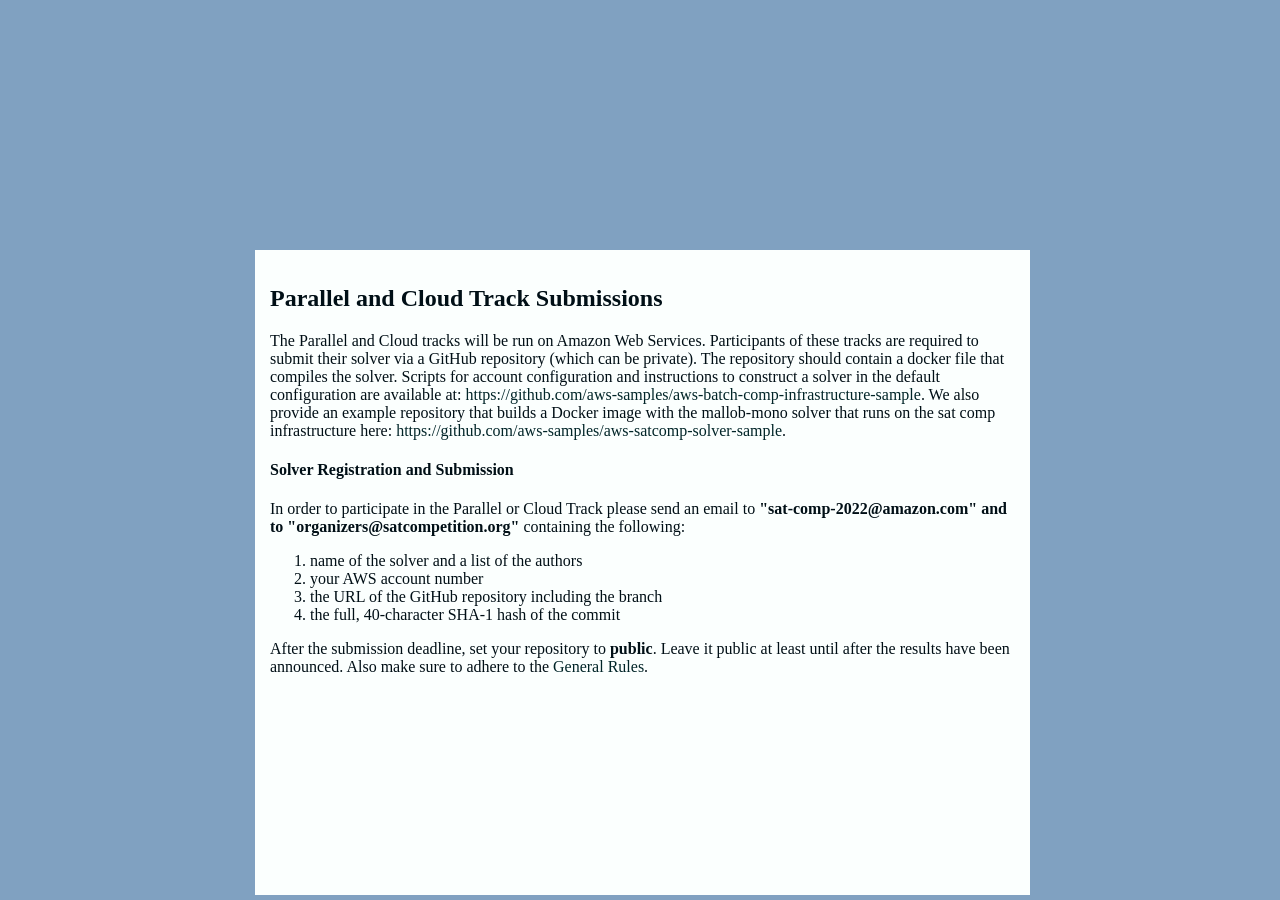
==== aws.html @ ec59848e "pulled template updates from competition 2022; prepared competition 2023" ====
<!DOCTYPE html PUBLIC "-//W3C//DTD HTML 4.01 Transitional//EN">
<html>
<head>
<meta http-equiv="Content-Type" content="text/html; charset=UTF-8">
<title>SAT Competition</title>
<link rel="stylesheet" href="main.css" type="text/css">
<link rel="stylesheet" href="template.css" type="text/css">
<link rel="icon" type="image/x-icon" href="doge2.ico">
<script src="https://www.w3schools.com/lib/w3.js"></script>
<style>a#aws { color:var(--link-color-2); }</style>
</head>

<body>
<div class="main">
  <div class="navigation" w3-include-html="navigation.html"></div>
  <div class="heading" w3-include-html="heading.html"></div>
  <script>w3.includeHTML();</script> 

  <div class="content">
	<h2>Parallel and Cloud Track Submissions</h2>

The Parallel and Cloud tracks will be run on Amazon Web Services. 
Participants of these tracks are required to submit their solver via
a GitHub repository (which can be private). The repository should contain
a docker file that compiles the solver. Scripts for account configuration
and instructions to construct a solver in the default configuration are available at:
<a href="https://github.com/aws-samples/aws-batch-comp-infrastructure-sample">
https://github.com/aws-samples/aws-batch-comp-infrastructure-sample</a>.
We also provide an example repository that builds a Docker image with the mallob-mono
solver that runs on the sat comp infrastructure here:
<a href="https://github.com/aws-samples/aws-satcomp-solver-sample">
https://github.com/aws-samples/aws-satcomp-solver-sample</a>.

<!--
The Parallel and Cloud tracks will be run on Amazon Web Services.
Participants of these tracks are required to submit their solver via a GitHub repository (which can be private). 
The repository should contain a docker file that compiles the solver. 
Scripts for account configuration and instructions to run HordeSAT in the default configuration are available at: 
<a href="https://github.com/aws-samples/aws-batch-comp-infrastructure-sample">https://github.com/aws-samples/aws-batch-comp-infrastructure-sample</a>.
We also provide an example repository using the HordeSAT solver:
<a href="https://github.com/aws-samples/aws-batch-hordesat-sample">https://github.com/aws-samples/aws-batch-hordesat-sample</a>.
-->

<h4>Solver Registration and Submission</h4>
In order to participate in the Parallel or Cloud Track please send an email to <b>"sat-comp-2022@amazon.com" and to "organizers@satcompetition.org"</b> containing the following:
<ol>
<li> name of the solver and a list of the authors
<li> your AWS account number
<li> the URL of the GitHub repository including the branch
<li> the full, 40-character SHA-1 hash of the commit
</ol>

After the submission deadline, set your repository to <b>public</b>.  Leave it public at least until after the results have been announced. 
Also make sure to adhere to the <a href="rules.html">General Rules</a>.

  </div>
</div>
</body>
</html>
---- main.css ----
:root {
	--background-color-1: #80A1C1;
	--background-color-2: #FBFFFE;
	--text-color: #000f16;
	--link-color-1: #012528;
	--link-color-2: #B80C09;
	--border-color: #7EA2AA;
}

body { 
  margin:0px; 
  padding:5px; 
  background:var(--background-color-1);
  color:var(--text-color);
}
a:link { color:var(--link-color-1); text-decoration:none; }
a:visited { color:var(--link-color-1); text-decoration:none; }
a:hover { color:var(--link-color-1); }
a.active { color:var(--link-color-2); }

h1 {
  font-size:4em;
  font-weight:bold;
  margin-top:60px;
  margin-bottom:5px;
  margin-left: 20px;
  padding:0px;
  color:var(--text-color);
}

.main {
  width:100%;
  height:100%;
  overflow:hidden;
}

.navigation {
  padding:10pt;
  height:100%;
  line-height: 200%;
  float:left;
  position:fixed;
  overflow-y:auto;
}

.navigation ul {
  margin: 0;
  padding: 0;
  margin-left: 20px;
  color: var(--text-color);
}

.heading {
  padding:15px;
  max-width:1024px;
  min-width:600px;
  margin-left:250px;
  margin-right:250px;
  height:250px;
}

.content {
  padding:15px;
  position:absolute;
  top:250px;
  bottom: 5px;
  max-width:1024px;
  min-width:600px;
  margin-left:250px;
  margin-right:250px;
  overflow-y:auto;
  background:var(--background-color-2);
}

.content ul li {
  margin:10pt
}

td.date {
  font-weight:bold;
}

table, th, td {
  border:1px solid var(--border-color);
  border-spacing:0px;
}

th, td {
  padding:5px;
}

table thead {
	background-color:var(--background-color-1);
	color:var(--link-color-1);
	font-weight: bold;
	cursor: default;
}

table tr.vbs {
	background-color:var(--background-color-1);
	color:var(--link-color-1);
	font-weight: bold;
	cursor: default;
}

table.sortable th:not(.sorttable_sorted):not(.sorttable_sorted_reverse):not(.sorttable_nosort):after { 
	content: " \25B4\25BE" 
}
---- template.css ----
.tpl-name::after {
	content: "SAT Competition 20xx"
}

.tpl-afil::after {
	content: "n-th International Conference on Theory and Applications of Satisfiability Testing"
}

.tpl-afil-place::after {
	content: "S - E of Month 20xx in City, State"
}

.tpl-afil-short::after {
	content: "SAT Conference 20xx"
}
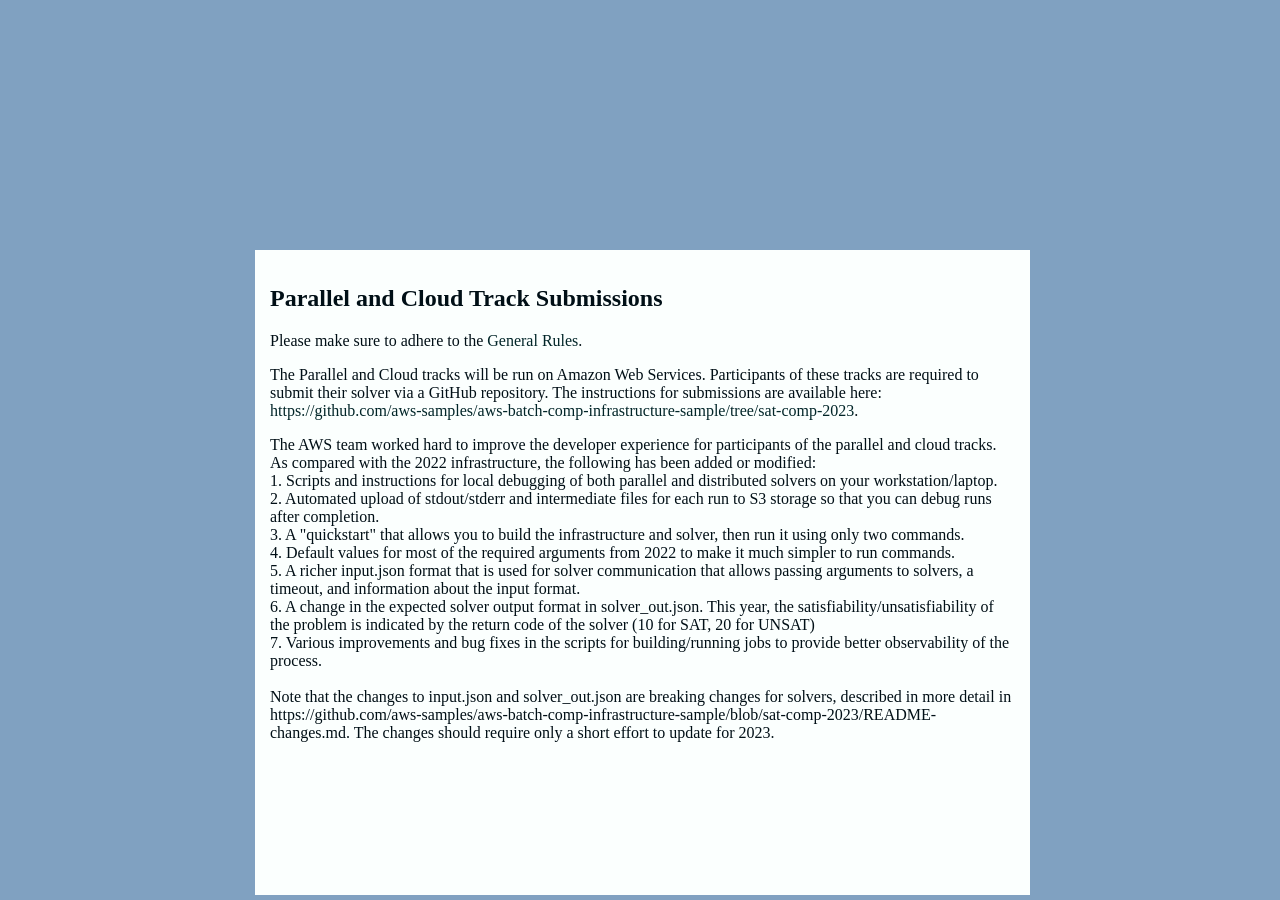
==== commit 35091fee: "update template" ====
--- a/aws.html
+++ b/aws.html
@@ -19,40 +19,34 @@
   <div class="content">
 	<h2>Parallel and Cloud Track Submissions</h2>
 
+<p>
+Please make sure to adhere to the <a href="rules.html">General Rules</a>.
+</p>
+<p>
 The Parallel and Cloud tracks will be run on Amazon Web Services. 
 Participants of these tracks are required to submit their solver via
-a GitHub repository (which can be private). The repository should contain
-a docker file that compiles the solver. Scripts for account configuration
-and instructions to construct a solver in the default configuration are available at:
-<a href="https://github.com/aws-samples/aws-batch-comp-infrastructure-sample">
-https://github.com/aws-samples/aws-batch-comp-infrastructure-sample</a>.
-We also provide an example repository that builds a Docker image with the mallob-mono
-solver that runs on the sat comp infrastructure here:
-<a href="https://github.com/aws-samples/aws-satcomp-solver-sample">
-https://github.com/aws-samples/aws-satcomp-solver-sample</a>.
+a GitHub repository. The instructions for submissions are available here:
+<a href="https://github.com/aws-samples/aws-batch-comp-infrastructure-sample/tree/sat-comp-2023">
+https://github.com/aws-samples/aws-batch-comp-infrastructure-sample/tree/sat-comp-2023</a>.
+</p>
+<p>
+The AWS team worked hard to improve the developer experience for participants of the parallel and cloud tracks. As compared with the 2022 infrastructure, the following has been added or modified:<BR>
+1. Scripts and instructions for local debugging of both parallel and distributed solvers on your workstation/laptop.<BR>
+2. Automated upload of stdout/stderr and intermediate files for each run to S3 storage so that you can debug runs after completion.<BR>
+3. A "quickstart" that allows you to build the infrastructure and solver, then run it using only two commands.<BR>
+4. Default values for most of the required arguments from 2022 to make it much simpler to run commands.<BR>
+5. A richer input.json format that is used for solver communication that allows passing arguments to solvers, 
+a timeout, and information about the input format.<BR>
+6. A change in the expected solver output format in solver_out.json. This year, the satisfiability/unsatisfiability
+of the problem is indicated by the return code of the solver (10 for SAT, 20 for UNSAT)<BR>
+7. Various improvements and bug fixes in the scripts for building/running jobs to provide better observability 
+of the process.<BR><BR>
+Note that the changes to input.json and solver_out.json are breaking changes for solvers, described in more detail 
+in <href="https://github.com/aws-samples/aws-batch-comp-infrastructure-sample/blob/sat-comp-2023/README-changes.md">
+https://github.com/aws-samples/aws-batch-comp-infrastructure-sample/blob/sat-comp-2023/README-changes.md</a>. 
+The changes should require only a short effort to update for 2023.
 
-<!--
-The Parallel and Cloud tracks will be run on Amazon Web Services.
-Participants of these tracks are required to submit their solver via a GitHub repository (which can be private). 
-The repository should contain a docker file that compiles the solver. 
-Scripts for account configuration and instructions to run HordeSAT in the default configuration are available at: 
-<a href="https://github.com/aws-samples/aws-batch-comp-infrastructure-sample">https://github.com/aws-samples/aws-batch-comp-infrastructure-sample</a>.
-We also provide an example repository using the HordeSAT solver:
-<a href="https://github.com/aws-samples/aws-batch-hordesat-sample">https://github.com/aws-samples/aws-batch-hordesat-sample</a>.
--->
-
-<h4>Solver Registration and Submission</h4>
-In order to participate in the Parallel or Cloud Track please send an email to <b>"sat-comp-2022@amazon.com" and to "organizers@satcompetition.org"</b> containing the following:
-<ol>
-<li> name of the solver and a list of the authors
-<li> your AWS account number
-<li> the URL of the GitHub repository including the branch
-<li> the full, 40-character SHA-1 hash of the commit
-</ol>
-
-After the submission deadline, set your repository to <b>public</b>.  Leave it public at least until after the results have been announced. 
-Also make sure to adhere to the <a href="rules.html">General Rules</a>.
-
+</p>
   </div>
 </div>
 </body>
